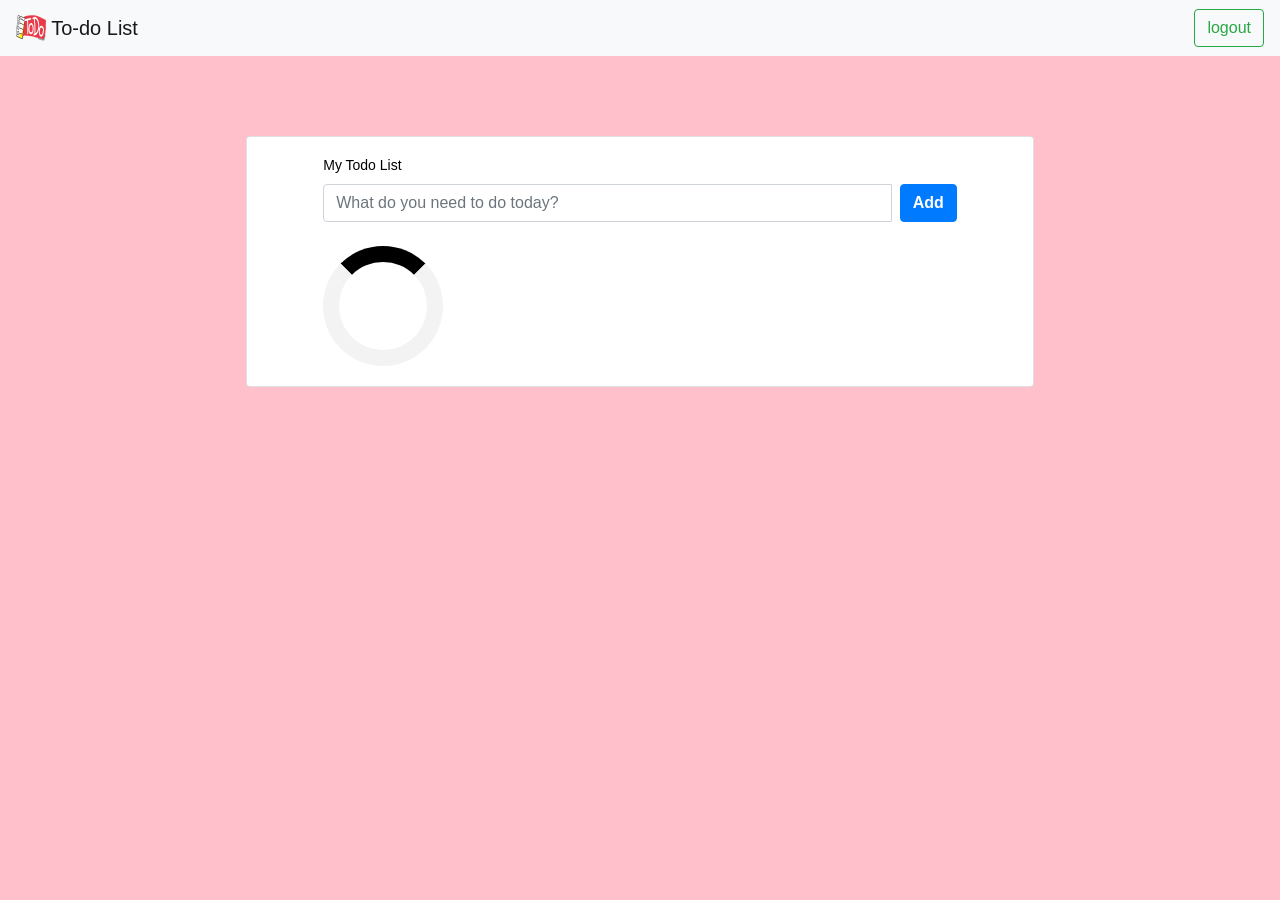
==== index.html @ 327d760d "first commit" ====
<!DOCTYPE html>
<html lang="en">
<head>
    <meta charset="UTF-8">
    <meta name="viewport" content="width=device-width, initial-scale=1.0">
    <title>Document</title>
    <link rel="stylesheet" href="style.css">
    <link href="//maxcdn.bootstrapcdn.com/bootstrap/4.0.0/css/bootstrap.min.css" rel="stylesheet" id="bootstrap-css">
    <script src="//maxcdn.bootstrapcdn.com/bootstrap/4.3.1/js/bootstrap.min.js"></script>
    <script src="//cdnjs.cloudflare.com/ajax/libs/jquery/3.5.1/jquery.min.js"></script>  
   <link rel="stylesheet" href="https://cdnjs.cloudflare.com/ajax/libs/font-awesome/4.7.0/css/font-awesome.min.css"> 
</head>
<body>
    <!-- navigation -->
<nav class="navbar navbar-light bg-light">
    <a class="navbar-brand" href="index.html">
      <img src="images/todo-4783676_960_720.png" width="30" height="30" class="d-inline-block align-top" alt="">
      To-do List
    </a>
    <button class="btn btn-outline-success my-2 my-sm-0" type="submit">logout</button>
</nav>
<!--/ nav bar      -->
    <div class="page-content page-container" id="page-content">
        <div class="padding">
            <div class="row container d-flex justify-content-center mx-auto">
                <div class="col-lg-9">
                    <div class="card px-5">
                        <div class="card-body">
                            <h4 class="card-title">My Todo list</h4>
                            <div class="add-items d-flex"> <input type="text" class="form-control todo-list-input" placeholder="What do you need to do today?"> <button class="add btn btn-primary font-weight-bold todo-list-add-btn">Add</button> </div>
                            <div class="list-wrapper">
                                <ul class="d-flex flex-column-reverse todo-list">
                                    <div class="loader"></div>
                                </ul>
                            </div>
                        </div>
                    </div>
                </div>
            </div>
        </div>
    </div>
</body>
<script src="script.js"></script>
</html>
---- style.css ----
body {
    background-color: pink !important;
}

/* loading animation ... */
.loader {
    border: 16px solid #f3f3f3;
    border-radius: 50%;
    border-top: 16px solid black;
    width: 120px;
    height: 120px;
    -webkit-animation: spin 2s linear infinite; /* Safari */
    animation: spin 2s linear infinite;
  }
  
  /* Safari */
  @-webkit-keyframes spin {
    0% { -webkit-transform: rotate(0deg); }
    100% { -webkit-transform: rotate(360deg); }
  }
  
  @keyframes spin {
    0% { transform: rotate(0deg); }
    100% { transform: rotate(360deg); }
  }
/*------*/
.flex {
    -webkit-box-flex: 1;
    -ms-flex: 1 1 auto;
    flex: 1 1 auto
}

@media (max-width:991.98px) {
    .padding {
        padding: 1.5rem
    }
}

@media (max-width:767.98px) {
    .padding {
        padding: 1rem
    }
}

.padding {
    padding: 5rem
}

.card {
    box-shadow: none;
    -webkit-box-shadow: none;
    -moz-box-shadow: none;
    -ms-box-shadow: none
}

.pl-3,
.px-3 {
    padding-left: 1rem !important
}

.card {
    position: relative;
    display: flex;
    flex-direction: column;
    min-width: 0;
    word-wrap: break-word;
    background-color: #fff;
    background-clip: border-box;
    border: 1px solid #d2d2dc;
    border-radius: 0
}

.pr-3,
.px-3 {
    padding-right: 1rem !important
}

.card .card-body {
    padding: 1.25rem 1.75rem
}

.card-body {
    flex: 1 1 auto;
    padding: 1.25rem
}

.card .card-title {
    color: #000000;
    margin-bottom: 0.625rem;
    text-transform: capitalize;
    font-size: 0.875rem;
    font-weight: 500
}

.add-items {
    margin-bottom: 1.5rem;
    overflow: hidden
}

.d-flex {
    display: flex !important
}

.add-items input[type="text"] {
    border-top-right-radius: 0;
    border-bottom-right-radius: 0;
    width: 100%;
    background: transparent
}

.form-control {
    border: 1px solid #f3f3f3;
    font-weight: 400;
    font-size: 0.875rem
}

.form-control {
    display: block;
    width: 100%;
    padding: 0.875rem 1.375rem;
    font-size: 1rem;
    line-height: 1;
    color: #495057;
    background-color: #ffffff;
    background-clip: padding-box;
    border: 1px solid #ced4da;
    border-radius: 2px;
    transition: border-color 0.15s ease-in-out, box-shadow 0.15s ease-in-out
}

.add-items .btn {
    margin-left: .5rem
}

.btn {
    font-size: 0.875rem;
    line-height: 1;
    font-weight: 400;
    padding: .7rem 1.5rem;
    border-radius: 0.1275rem
}

.list-wrapper {
    height: 100%;
    max-height: 100%
}

.add-items {
    margin-bottom: 1.5rem;
    overflow: hidden
}

.add-items input[type="text"] {
    border-top-right-radius: 0;
    border-bottom-right-radius: 0;
    width: 100%;
    background: transparent
}

.add-items .btn,
.add-items .fc button,
.fc .add-items button,
.add-items .ajax-upload-dragdrop .ajax-file-upload,
.ajax-upload-dragdrop .add-items .ajax-file-upload,
.add-items .swal2-modal .swal2-buttonswrapper .swal2-styled,
.swal2-modal .swal2-buttonswrapper .add-items .swal2-styled,
.add-items .wizard>.actions a,
.wizard>.actions .add-items a {
    margin-left: .5rem
}

.rtl .add-items .btn,
.rtl .add-items .fc button,
.fc .rtl .add-items button,
.rtl .add-items .ajax-upload-dragdrop .ajax-file-upload,
.ajax-upload-dragdrop .rtl .add-items .ajax-file-upload,
.rtl .add-items .swal2-modal .swal2-buttonswrapper .swal2-styled,
.swal2-modal .swal2-buttonswrapper .rtl .add-items .swal2-styled,
.rtl .add-items .wizard>.actions a,
.wizard>.actions .rtl .add-items a {
    margin-left: auto;
    margin-right: .5rem
}

.list-wrapper {
    height: 100%;
    max-height: 100%
}

.list-wrapper ul {
    padding: 0;
    text-align: left;
    list-style: none;
    margin-bottom: 0
}

.list-wrapper ul li {
    font-size: .9375rem;
    padding: .4rem 0;
    border-bottom: 1px solid #f3f3f3
}

.list-wrapper ul li:first-child {
    border-bottom: none
}

.list-wrapper ul li .form-check {
    max-width: 90%;
    margin-top: .25rem;
    margin-bottom: .25rem
}

.list-wrapper ul li .form-check label:hover {
    cursor: pointer
}

.list-wrapper input[type="checkbox"] {
    margin-right: 15px
}

.list-wrapper .remove {
    cursor: pointer;
    font-size: 1.438rem;
    font-weight: 600;
    width: 1.25rem;
    height: 1.25rem;
    line-height: 20px;
    text-align: center
}

.list-wrapper .completed {
    text-decoration: line-through;
    text-decoration-color: #3da5f4
}

.list-wrapper ul li .form-check {
    max-width: 90%;
    margin-top: .25rem;
    margin-bottom: .25rem
}

.list-wrapper ul li .form-check,
.list-wrapper ul li .form-check .form-check-label,
.email-wrapper .mail-sidebar .menu-bar .profile-list-item a .user .u-name,
.email-wrapper .mail-sidebar .menu-bar .profile-list-item a .user .u-designation,
.email-wrapper .mail-list-container .mail-list .content .sender-name,
.email-wrapper .message-body .attachments-sections ul li .details p.file-name,
.settings-panel .chat-list .list .info p {
    text-overflow: ellipsis;
    overflow: hidden;
    max-width: 100%;
    white-space: nowrap
}

.form-check {
    position: relative;
    display: block;
    margin-top: 10px;
    margin-bottom: 10px;
    padding-left: 0
}

.list-wrapper ul li .form-check,
.list-wrapper ul li .form-check .form-check-label,
.email-wrapper .mail-sidebar .menu-bar .profile-list-item a .user .u-name,
.email-wrapper .mail-sidebar .menu-bar .profile-list-item a .user .u-designation,
.email-wrapper .mail-list-container .mail-list .content .sender-name,
.email-wrapper .message-body .attachments-sections ul li .details p.file-name,
.settings-panel .chat-list .list .info p {
    text-overflow: ellipsis;
    overflow: hidden;
    max-width: 100%;
    white-space: nowrap
}

.form-check .form-check-label {
    min-height: 18px;
    display: block;
    margin-left: 1.75rem;
    font-size: 0.875rem;
    line-height: 1.5
}

.form-check-label {
    margin-bottom: 0
}

.list-wrapper input[type="checkbox"] {
    margin-right: 15px
}

.form-check .form-check-label input {
    position: absolute;
    top: 0;
    left: 0;
    margin-left: 0;
    margin-top: 0;
    z-index: 1;
    cursor: pointer;
    opacity: 0;
    filter: alpha(opacity=0)
}

input[type="radio"],
input[type="checkbox"] {
    box-sizing: border-box;
    padding: 0
}

.list-wrapper ul li .form-check,
.list-wrapper ul li .form-check .form-check-label,
.email-wrapper .mail-sidebar .menu-bar .profile-list-item a .user .u-name,
.email-wrapper .mail-sidebar .menu-bar .profile-list-item a .user .u-designation,
.email-wrapper .mail-list-container .mail-list .content .sender-name,
.email-wrapper .message-body .attachments-sections ul li .details p.file-name,
.settings-panel .chat-list .list .info p {
    text-overflow: ellipsis;
    overflow: hidden;
    max-width: 100%;
    white-space: nowrap
}

.form-check .form-check-label input[type="checkbox"]+.input-helper:before {
    content: "";
    width: 18px;
    height: 18px;
    border-radius: 2px;
    border: solid #405189;
    border-width: 2px;
    -webkit-transition: all;
    -moz-transition: all;
    -ms-transition: all;
    -o-transition: all;
    transition: all;
    transition-duration: 0s;
    -webkit-transition-duration: 250ms;
    transition-duration: 250ms
}

.form-check .form-check-label input[type="checkbox"]+.input-helper:before,
.form-check .form-check-label input[type="checkbox"]+.input-helper:after {
    position: absolute;
    top: 0;
    left: 0
}

.form-check .form-check-label input[type="checkbox"]+.input-helper:after {
    -webkit-transition: all;
    -moz-transition: all;
    -ms-transition: all;
    -o-transition: all;
    transition: all;
    transition-duration: 0s;
    -webkit-transition-duration: 250ms;
    transition-duration: 250ms;
    font-family: Material Design Icons;
    opacity: 0;
    filter: alpha(opacity=0);
    -webkit-transform: scale(0);
    -ms-transform: scale(0);
    -o-transform: scale(0);
    transform: scale(0);
    content: '\F12C';
    font-size: .9375rem;
    font-weight: bold;
    color: #ffffff
}

.form-check .form-check-label input[type="checkbox"]+.input-helper:before,
.form-check .form-check-label input[type="checkbox"]+.input-helper:after {
    position: absolute;
    top: 0;
    left: 0
}

.form-check .form-check-label input[type="checkbox"]:checked+.input-helper:before {
    background: #405189;
    border-width: 0
}

.form-check .form-check-label input[type="checkbox"]+.input-helper:before {
    content: "";
    width: 18px;
    height: 18px;
    border-radius: 2px;
    border: solid #405189;
    border-width: 2px;
    -webkit-transition: all;
    -moz-transition: all;
    -ms-transition: all;
    -o-transition: all;
    transition: all;
    transition-duration: 0s;
    -webkit-transition-duration: 250ms;
    transition-duration: 250ms
}

.form-check .form-check-label input[type="checkbox"]+.input-helper:after {
    font-family: FontAwesome;
    content: "\f095";
    display: inline-block;
    padding-right: 3px;
    vertical-align: middle;
    color: #fff
}

.text-primary,
.list-wrapper .completed .remove {
    color: #405189 !important
}

.list-wrapper .remove {
    cursor: pointer;
    font-size: 1.438rem;
    font-weight: 600;
    width: 1.25rem;
    height: 1.25rem;
    line-height: 20px;
    text-align: center
}

.ml-auto,
.list-wrapper .remove,
.mx-auto {
    margin-left: auto !important
}

.mdi-close-circle-outline:before {
    content: "\F15A"
}

.list-wrapper ul li {
    font-size: .9375rem;
    padding: .4rem 0;
    border-bottom: 1px solid #f3f3f3
}

.mdi:before {
    font-family: FontAwesome;
    content: "\f00d";
    display: inline-block;
    padding-right: 3px;
    vertical-align: middle;
    font-size: .756em;
    color: #405189
}

.list-wrapper ul {
    padding: 0;
    text-align: left;
    list-style: none;
    margin-bottom: 0
}

.flex-column-reverse {
    flex-direction: column-reverse !important
}

.d-flex,
.loader-demo-box,
.distribution-chart-legend .distribution-chart,
.distribution-chart-legend .distribution-chart .item,
.list-wrapper ul li,
.email-wrapper .mail-sidebar .menu-bar .profile-list-item a,
.email-wrapper .mail-sidebar .menu-bar .profile-list-item a .user,
.email-wrapper .mail-list-container .mail-list .details,
.email-wrapper .message-body .attachments-sections ul li .thumb,
.email-wrapper .message-body .attachments-sections ul li .details .buttons,
.lightGallery .image-tile .demo-gallery-poster,
.swal2-modal,
.navbar .navbar-menu-wrapper .navbar-nav,
.navbar .navbar-menu-wrapper .navbar-nav .nav-item.nav-profile,
.navbar .navbar-menu-wrapper .navbar-nav .nav-item.dropdown .navbar-dropdown .dropdown-item {
    display: flex !important
}
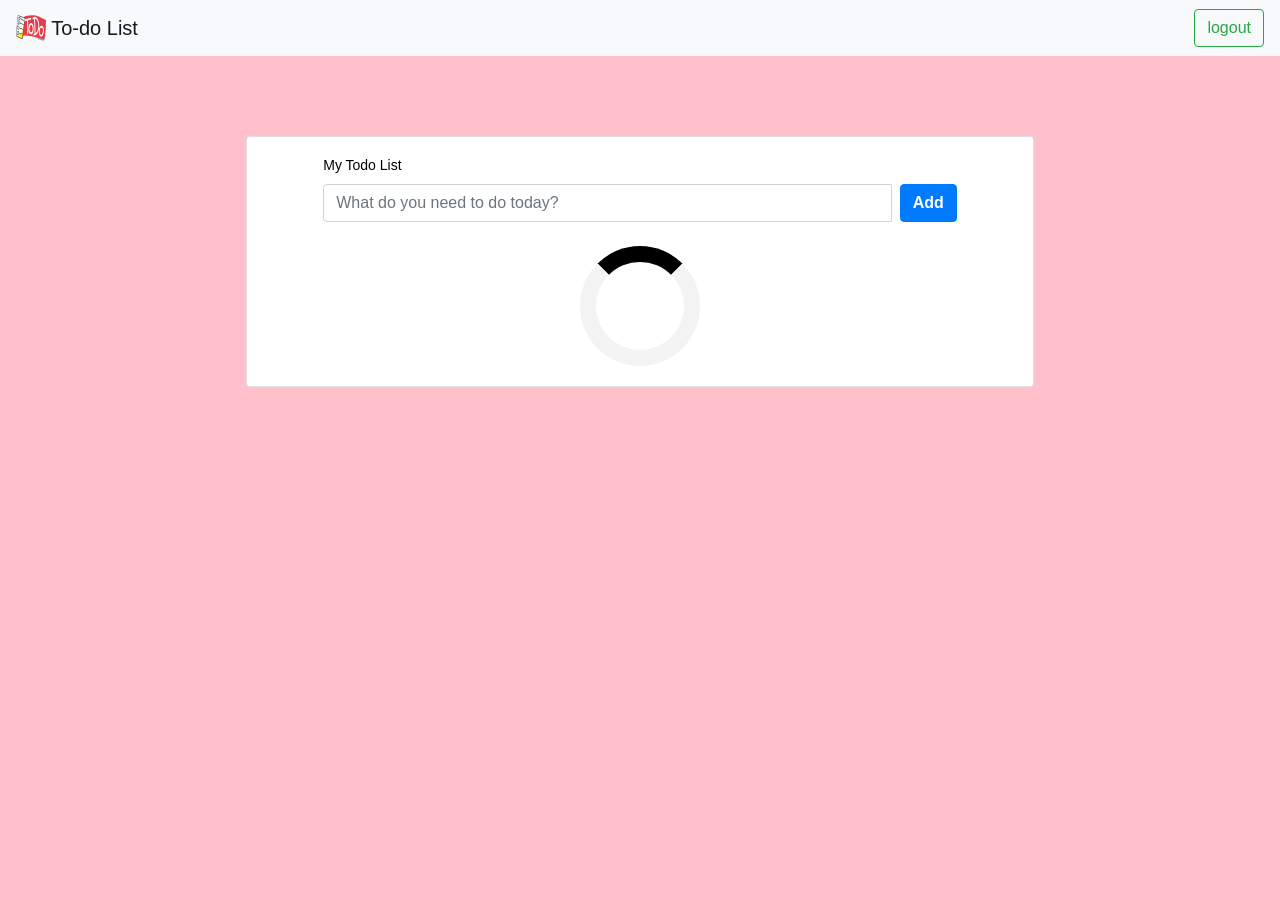
==== commit ac6177d4: "corrected" ====
--- a/index.html
+++ b/index.html
@@ -30,7 +30,7 @@
                             <div class="add-items d-flex"> <input type="text" class="form-control todo-list-input" placeholder="What do you need to do today?"> <button class="add btn btn-primary font-weight-bold todo-list-add-btn">Add</button> </div>
                             <div class="list-wrapper">
                                 <ul class="d-flex flex-column-reverse todo-list">
-                                    <div class="loader"></div>
+                                    <div class="loader mx-auto"></div>
                                 </ul>
                             </div>
                         </div>
